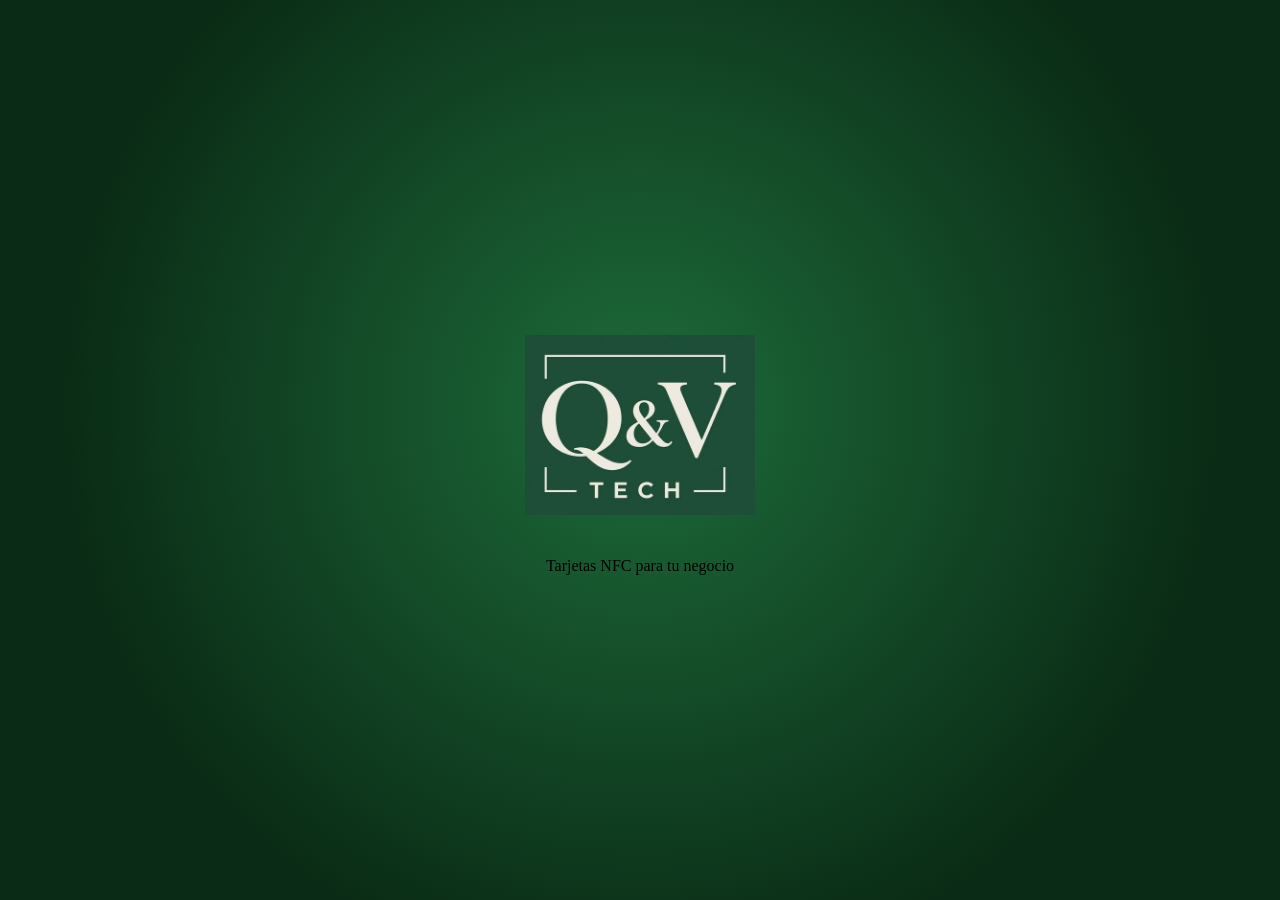
==== cliente/index.html @ 04a566fb "Add files via upload" ====
<!DOCTYPE html>
<html lang="es-CL">
<head>
  <meta charset="UTF-8">
  <meta name="viewport" content="width=device-width, initial-scale=1, viewport-fit=cover">
  <title>Perfil digital · Q&V Tech</title>
  <meta name="robots" content="noindex,nofollow">
  <meta name="theme-color" content="#1e4e38" id="themeColor">
  <link rel="icon" href="../images/logo.jpg">
  <link rel="apple-touch-icon" href="../images/logo.jpg">
  <link rel="preload" as="image" href="../images/logo.jpg">
  <script>document.documentElement.className='js'</script>
  <link rel="preconnect" href="https://fonts.googleapis.com">
  <link rel="preconnect" href="https://fonts.gstatic.com" crossorigin>
  <link href="https://fonts.googleapis.com/css2?family=Bricolage+Grotesque:opsz,wght@12..96,600;12..96,700;12..96,800&family=Karla:wght@400;500;600;700&display=swap" rel="stylesheet">
  <link rel="stylesheet" href="../css/20-cliente.css">
  <script src="../js/qv-config.js" defer></script>
  <script src="../js/qv-core.js" defer></script>
  <script src="../js/qv-datos.js" defer></script>
  <script src="../js/cliente.js" defer></script>
</head>
<body>
  <div class="bg" aria-hidden="true"><span class="orb o1"></span><span class="orb o2"></span></div>

  <!-- Animación de entrada con el logo de Q&V (publicidad al escanear la tarjeta) -->
  <div class="splash" id="splash" aria-hidden="true">
    <div class="sp-rings"><i></i><i></i><i></i></div>
    <img class="sp-logo" src="../images/logo.jpg" alt="">
    <p class="sp-tag">Tarjetas NFC para tu negocio</p>
  </div>

  <main class="perfil" id="app"></main>
  <noscript><p style="padding:2rem;text-align:center">Activa JavaScript para ver este perfil.</p></noscript>
</body>
</html>
---- css/20-cliente.css ----
/* PERFIL DEL CLIENTE (lo que abre el NFC) */
html,body{height:auto;overflow:auto;min-height:100%}
.page{position:relative;z-index:1;max-width:480px;margin:0 auto;padding:max(36px,env(safe-area-inset-top)) 18px max(28px,env(safe-area-inset-bottom));text-align:center;opacity:0;transform:translateY(14px);transition:opacity .7s .15s,transform .7s .15s var(--ease)}
.page.ready{opacity:1;transform:none}
.cl-logo{width:116px;height:116px;margin:0 auto 14px;border-radius:30px;overflow:hidden;display:grid;place-items:center;background:#fff;border:1px solid rgba(255,255,255,.95);box-shadow:0 22px 40px -16px rgba(15,61,30,.4),0 0 0 6px rgba(63,174,88,.1)}
.cl-logo img{width:100%;height:100%;object-fit:contain}
.cl-logo b{font-family:var(--display);font-size:2.4rem;color:#fff;width:100%;height:100%;display:grid;place-items:center;background:linear-gradient(150deg,var(--green-mid),var(--green-dark))}
.page h1{font-size:clamp(1.6rem,7vw,2.1rem);color:var(--green-dark);letter-spacing:-.03em}
.cl-estado{display:inline-flex;align-items:center;gap:.5rem;margin-top:.7rem;padding:.35rem .85rem;border-radius:99px;font-size:.82rem;font-weight:600;background:rgba(255,255,255,.8);border:1px solid var(--line);color:var(--muted)}
.cl-estado i{width:8px;height:8px;border-radius:50%;background:#c0392b}
.cl-estado.on{color:var(--green-mid)}.cl-estado.on i{background:var(--green-bright);box-shadow:0 0 0 0 var(--green-glow);animation:pulso 2s infinite}
@keyframes pulso{70%{box-shadow:0 0 0 8px transparent}}
.tiles{display:grid;grid-template-columns:1fr 1fr;gap:12px;margin-top:26px}
.tile{position:relative;display:flex;flex-direction:column;align-items:flex-start;justify-content:flex-end;min-height:112px;padding:14px;border-radius:22px;text-align:left;overflow:hidden;
 background:linear-gradient(160deg,rgba(255,255,255,.95),rgba(255,255,255,.6));border:1px solid #fff;box-shadow:0 18px 34px -18px rgba(15,61,30,.3),inset 0 1px 0 #fff;
 -webkit-tap-highlight-color:transparent;touch-action:manipulation;transition:transform .32s cubic-bezier(.34,1.8,.5,1),box-shadow .3s,border-color .3s}
.tile.wide{grid-column:span 2;min-height:96px;flex-direction:row;align-items:center;justify-content:flex-start;gap:14px}
.tile.wa{background:linear-gradient(150deg,#1d6b3a,#0f3d1e 60%,#0a2b15);border-color:rgba(143,231,154,.3);box-shadow:0 24px 38px -16px rgba(15,61,30,.65)}
.tile.wa .t-n{color:#fff}.tile.wa .t-s{color:rgba(255,255,255,.7)}
.t-i{display:block;width:40px;height:40px;margin-bottom:auto;padding-bottom:10px;flex:none}.wide .t-i{margin:0;padding:0}
.t-i img{width:40px;height:40px;object-fit:contain;filter:drop-shadow(0 4px 6px rgba(15,61,30,.16))}
.t-i svg{width:36px;height:36px;fill:none;stroke:var(--green-dark);stroke-width:1.5;stroke-linecap:round;stroke-linejoin:round}
.t-n{display:block;font-family:var(--display);font-weight:600;font-size:1rem;color:#17301f;line-height:1.15}.t-s{display:block;font-size:.76rem;color:#8a988f}
.tile:active,.tile.press{transform:scale(1.07);border-color:rgba(63,174,88,.6)}
.tile.sel{animation:inflar .55s cubic-bezier(.34,1.56,.64,1) forwards;border-color:var(--green-bright);box-shadow:0 0 0 4px rgba(63,174,88,.28),0 28px 44px -16px rgba(15,61,30,.5);z-index:2}
.tile.sel::after{content:'';position:absolute;left:var(--rx,50%);top:var(--ry,50%);width:20px;height:20px;margin:-10px;border-radius:50%;background:rgba(63,174,88,.4);animation:onda .7s ease-out forwards}
@keyframes inflar{0%{transform:scale(1)}45%{transform:scale(1.14)}100%{transform:scale(1.09)}}
@keyframes onda{to{transform:scale(16);opacity:0}}
.card{margin-top:14px;padding:16px 18px;border-radius:22px;text-align:left;background:rgba(255,255,255,.75);border:1px solid #fff;box-shadow:0 14px 30px -20px rgba(15,61,30,.3)}
.card h2{font-size:1rem;color:var(--green-dark);margin-bottom:.5rem}
.hr{display:flex;justify-content:space-between;padding:.28rem 0;font-size:.9rem;color:var(--muted);border-bottom:1px dashed var(--line)}.hr:last-child{border:0}
.hr.hoy{color:var(--green-dark);font-weight:700}
.dir{font-size:.92rem;color:var(--muted)}
.cl-foot{display:inline-flex;align-items:center;gap:.6rem;margin-top:28px;padding:.4rem .9rem .4rem .4rem;border-radius:99px;background:var(--green-dark);color:#fff;font-size:.78rem}
.cl-foot img{width:34px;height:26px;object-fit:cover;border-radius:7px}
.vacio{padding:18vh 10px 0}.vacio p{color:var(--muted);margin-top:.5rem}
/* Animación de entrada con el logo de Q&V */
.splash{position:fixed;inset:0;z-index:99;display:flex;flex-direction:column;align-items:center;justify-content:center;gap:26px;background:radial-gradient(circle at 50% 45%,#1d6b3a,#0a2b15 72%);clip-path:circle(150% at 50% 20%);transition:clip-path .95s var(--ease)}
.splash.out{clip-path:circle(0 at 50% 20%);pointer-events:none}
.sp-logo{position:relative;width:min(58vw,230px);border-radius:20px;overflow:visible;animation:logoIn 1.1s cubic-bezier(.22,1,.36,1) both}
.sp-logo img{display:block;width:100%;border-radius:20px;box-shadow:0 30px 60px rgba(0,0,0,.45)}
.sp-ring{position:absolute;inset:-6px;border-radius:26px;border:2px solid var(--green-soft);opacity:0;animation:anillo 1.6s .5s ease-out infinite}
.sp-sheen{position:absolute;inset:0;border-radius:20px;overflow:hidden}
.sp-sheen::after{content:'';position:absolute;top:-20%;bottom:-20%;left:-60%;width:35%;background:linear-gradient(100deg,transparent,rgba(255,255,255,.5),transparent);transform:skewX(-18deg);animation:brillo 1.2s .7s ease-in-out both}
.sp-txt{color:rgba(255,255,255,.75);font-size:.9rem;letter-spacing:.04em;animation:fadeIn .8s 1s both}
@keyframes logoIn{from{opacity:0;transform:scale(.55);filter:blur(14px)}to{opacity:1;transform:none;filter:none}}
@keyframes anillo{from{opacity:.8;transform:scale(1)}to{opacity:0;transform:scale(1.35)}}
@keyframes brillo{to{left:130%}}@keyframes fadeIn{from{opacity:0}}
@media(prefers-reduced-motion:reduce){.splash,.page{transition:none}.tile.sel{animation:none;transform:scale(1.06)}}
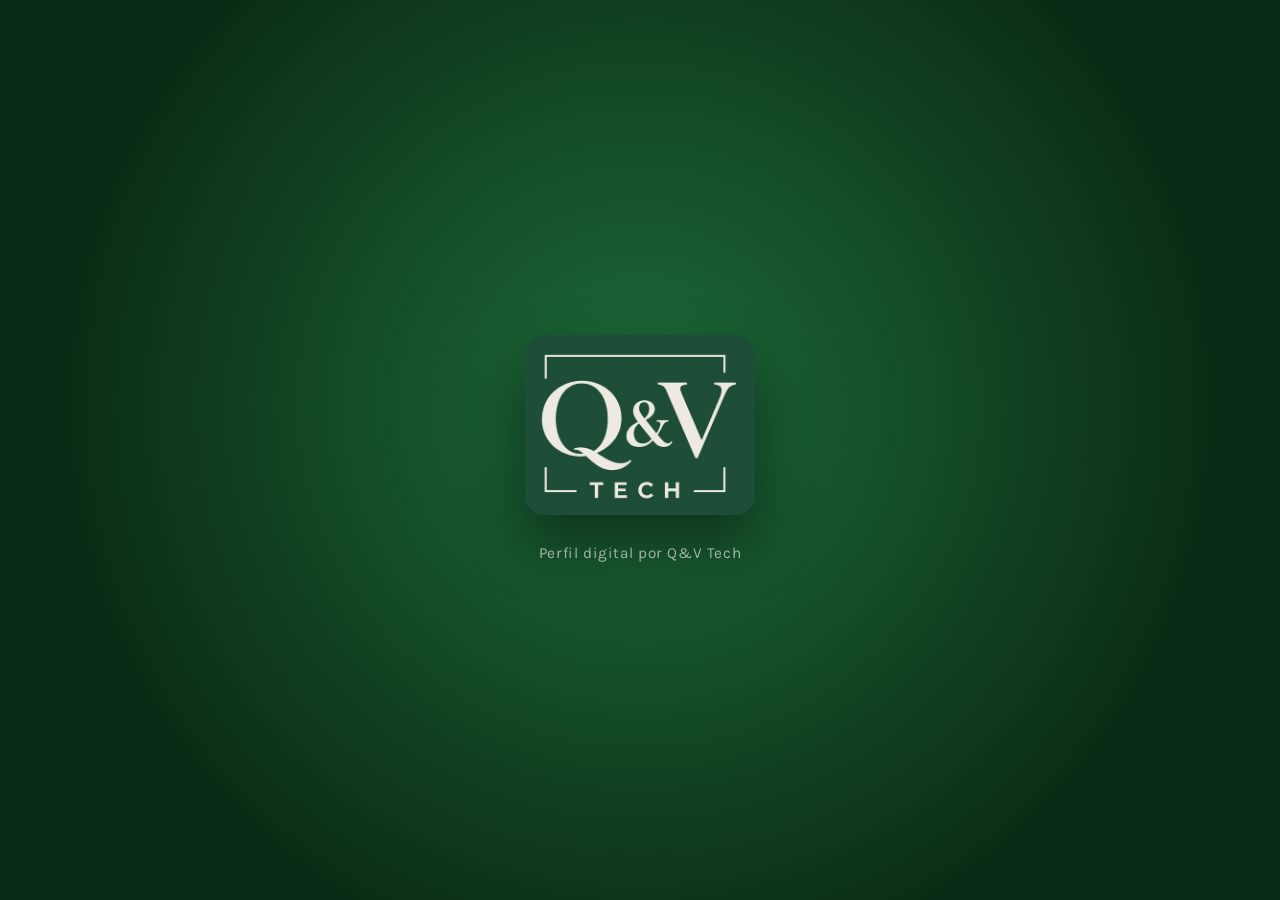
==== commit 0e43924f: "Add files via upload" ====
--- a/cliente/index.html
+++ b/cliente/index.html
@@ -1,35 +1,23 @@
 <!DOCTYPE html>
 <html lang="es-CL">
 <head>
-  <meta charset="UTF-8">
-  <meta name="viewport" content="width=device-width, initial-scale=1, viewport-fit=cover">
-  <title>Perfil digital · Q&V Tech</title>
-  <meta name="robots" content="noindex,nofollow">
-  <meta name="theme-color" content="#1e4e38" id="themeColor">
-  <link rel="icon" href="../images/logo.jpg">
-  <link rel="apple-touch-icon" href="../images/logo.jpg">
-  <link rel="preload" as="image" href="../images/logo.jpg">
-  <script>document.documentElement.className='js'</script>
-  <link rel="preconnect" href="https://fonts.googleapis.com">
-  <link rel="preconnect" href="https://fonts.gstatic.com" crossorigin>
-  <link href="https://fonts.googleapis.com/css2?family=Bricolage+Grotesque:opsz,wght@12..96,600;12..96,700;12..96,800&family=Karla:wght@400;500;600;700&display=swap" rel="stylesheet">
-  <link rel="stylesheet" href="../css/20-cliente.css">
-  <script src="../js/qv-config.js" defer></script>
-  <script src="../js/qv-core.js" defer></script>
-  <script src="../js/qv-datos.js" defer></script>
-  <script src="../js/cliente.js" defer></script>
+<meta charset="UTF-8">
+<meta name="viewport" content="width=device-width, initial-scale=1, viewport-fit=cover">
+<meta name="robots" content="noindex,nofollow">
+<meta name="theme-color" content="#ffffff">
+<title>Perfil digital — Q&V Tech</title>
+<link rel="icon" href="../images/logo.jpg">
+<link rel="apple-touch-icon" href="../images/logo.jpg">
+<link rel="preconnect" href="https://fonts.googleapis.com"><link rel="preconnect" href="https://fonts.gstatic.com" crossorigin>
+<link href="https://fonts.googleapis.com/css2?family=Bricolage+Grotesque:opsz,wght@12..96,600;12..96,700;12..96,800&family=Karla:wght@400;500;600&display=swap" rel="stylesheet">
+<link rel="stylesheet" href="../css/01-base.css"><link rel="stylesheet" href="../css/02-fondo.css"><link rel="stylesheet" href="../css/20-cliente.css">
+<script src="../js/qv-config.js"></script><script src="../js/qv-core.js"></script><script src="../js/qv-datos.js"></script><script src="../js/cliente.js" defer></script>
 </head>
 <body>
-  <div class="bg" aria-hidden="true"><span class="orb o1"></span><span class="orb o2"></span></div>
-
-  <!-- Animación de entrada con el logo de Q&V (publicidad al escanear la tarjeta) -->
-  <div class="splash" id="splash" aria-hidden="true">
-    <div class="sp-rings"><i></i><i></i><i></i></div>
-    <img class="sp-logo" src="../images/logo.jpg" alt="">
-    <p class="sp-tag">Tarjetas NFC para tu negocio</p>
-  </div>
-
-  <main class="perfil" id="app"></main>
-  <noscript><p style="padding:2rem;text-align:center">Activa JavaScript para ver este perfil.</p></noscript>
+<div class="bg" aria-hidden="true"><span class="orb orb-1"></span><span class="orb orb-2"></span><span class="orb orb-3"></span></div>
+<!-- Animación de entrada con el logo de Q&V (se ve al escanear la tarjeta) -->
+<div class="splash" id="splash" aria-hidden="true"><div class="sp-logo"><span class="sp-ring"></span><img src="../images/logo.jpg" alt=""><i class="sp-sheen"></i></div><p class="sp-txt">Perfil digital por Q&amp;V Tech</p></div>
+<main class="page" id="page"></main>
+<noscript><p style="padding:2rem;text-align:center">Activa JavaScript para ver este perfil.</p></noscript>
 </body>
 </html>
--- a/css/01-base.css
+++ b/css/01-base.css
@@ -0,0 +1,47 @@
+/* =====================================================
+   BASE: variables, reset y tipografía
+   ===================================================== */
+
+:root{
+  --white:#ffffff;
+  --green-dark:#0f3d1e;
+  --green-mid:#1d6b2f;
+  --green-bright:#3fae58;
+  --green-soft:#8fe79a;
+  --green-glow:rgba(109,255,122,.55);
+  --slate:#2f3e46;
+  --ink:#16211d;
+  --muted:#4c5a54;
+  --line:rgba(15,61,30,.13);
+
+  --display:'Bricolage Grotesque', ui-sans-serif, system-ui, sans-serif;
+  --body:'Karla', ui-sans-serif, system-ui, -apple-system, sans-serif;
+
+  --ease:cubic-bezier(.65,0,.35,1);
+  --dur:.55s;
+}
+
+*{margin:0;padding:0;box-sizing:border-box;}
+
+html,body{
+  height:100%;
+  overflow:hidden;
+  background:var(--white);
+  color:var(--ink);
+  font-family:var(--body);
+  font-size:17px;
+  line-height:1.6;
+  -webkit-font-smoothing:antialiased;
+  -webkit-text-size-adjust:100%;
+}
+
+h1,h2,h3{font-family:var(--display);letter-spacing:-.02em;line-height:1.1;font-weight:700;}
+::selection{background:var(--green-bright);color:#fff;}
+a{color:inherit;text-decoration:none;}
+button{font:inherit;color:inherit;border:none;background:none;cursor:pointer;}
+:focus-visible{outline:2.5px solid var(--green-bright);outline-offset:4px;border-radius:6px;}
+
+@media (prefers-reduced-motion: reduce){
+  *{animation-duration:.001ms !important;animation-iteration-count:1 !important;transition-duration:.001ms !important;}
+}
+
--- a/css/02-fondo.css
+++ b/css/02-fondo.css
@@ -0,0 +1,123 @@
+/* =====================================================
+   FONDO: orbes, medios tonos y franjas animadas
+   ===================================================== */
+.bg{
+  position:fixed;inset:0;z-index:0;pointer-events:none;overflow:hidden;contain:strict;
+  background-color:#ffffff;
+  background-image: repeating-linear-gradient(
+    -35deg,
+    transparent,
+    transparent 12px,
+    rgba(29,107,47,0.03) 12px,
+    rgba(29,107,47,0.03) 14px
+  );
+}
+
+.orb{position:absolute;border-radius:50%;}
+.orb-1{
+  width:46vmax;height:46vmax;top:-18vmax;right:-14vmax;
+  background:radial-gradient(circle at 38% 38%, rgba(63,174,88,.18), rgba(143,231,154,.08) 60%, transparent 72%);
+  animation:orbFloat 26s ease-in-out infinite;
+}
+.orb-2{
+  width:32vmax;height:32vmax;bottom:-13vmax;left:-10vmax;
+  background:radial-gradient(circle at 55% 45%, rgba(29,107,47,.14), rgba(63,174,88,.06) 58%, transparent 74%);
+  animation:orbFloat 34s ease-in-out infinite reverse;
+}
+.orb-3{
+  width:15vmax;height:15vmax;top:26%;left:34%;
+  background:radial-gradient(circle at 42% 40%, rgba(63,174,88,.15), transparent 70%);
+  animation:orbFloat 21s ease-in-out infinite;
+}
+@keyframes orbFloat{
+  0%,100%{transform:translate3d(0,0,0) scale(1);}
+  50%{transform:translate3d(-3vmax,3vmax,0) scale(1.07);}
+}
+
+.decor-circle {
+  position: absolute;
+  border-radius: 50%;
+  border: 2px dashed rgba(63,174,88, 0.25);
+  pointer-events: none;
+  z-index: 0;
+}
+.decor-circle-top {
+  width: 180px; height: 180px; top: -50px; right: 10%;
+  background: radial-gradient(circle, rgba(63,174,88,0.08) 0%, transparent 70%);
+  animation: orbFloat 15s ease-in-out infinite;
+}
+.decor-circle-bottom {
+  width: 240px; height: 240px; bottom: -80px; left: 8%;
+  background: radial-gradient(circle, rgba(29,107,47,0.06) 0%, transparent 70%);
+  animation: orbFloat 22s ease-in-out infinite reverse;
+}
+
+.halftone{
+  position:absolute;overflow:hidden;
+}
+.halftone::before{
+  content:'';position:absolute;inset:-52px;
+  background-image:radial-gradient(rgba(29,107,47,.25) 1.6px, transparent 1.7px);
+  background-size:13px 13px;
+  animation:dotDrift 18s linear infinite;
+  will-change:transform;
+}
+.ht-1{
+  width:34vmax;height:30vmax;right:-4vmax;bottom:6vh;
+  transform:rotate(-40deg);
+  -webkit-mask-image:radial-gradient(ellipse at 60% 50%, #000 15%, transparent 68%);
+  mask-image:radial-gradient(ellipse at 60% 50%, #000 15%, transparent 68%);
+  opacity:.45;
+}
+.ht-2{
+  width:22vmax;height:20vmax;left:-3vmax;top:8vh;
+  transform:rotate(-40deg);
+  -webkit-mask-image:radial-gradient(ellipse at 45% 50%, #000 10%, transparent 64%);
+  mask-image:radial-gradient(ellipse at 45% 50%, #000 10%, transparent 64%);
+  opacity:.35;
+}
+@keyframes dotDrift{
+  0%{transform:translate3d(0,0,0);}
+  100%{transform:translate3d(52px,52px,0);}
+}
+
+.streaks{
+  position:absolute;
+  left:50%;top:50%;
+  /* ancho y alto los fija js/fondo.js según la pantalla */
+  transform:translate(-50%,-50%) rotate(-35deg);
+  display:flex;flex-direction:column;justify-content:center;
+}
+/* El espacio entre piezas va dentro de cada mitad (ver fondo.js): así -50% es exacto y el bucle no salta */
+.track{display:flex;align-items:center;width:max-content;flex:none;will-change:transform;animation:slide 60s linear infinite;backface-visibility:hidden;}
+.track .half{display:flex;align-items:center;flex:none;}
+.track i{
+  display:block;
+  height:5.5vmax;
+  min-height:42px;
+  border-radius:999px;
+  flex:none;
+}
+
+.track i.solid{background:#3fae58; opacity:0.45;}
+.track i.pale{background:#1d6b2f; opacity:0.45;}
+.track i.line{background:#8fe79a; opacity:0.4;}
+.track i.dark{background:#0f3d1e; opacity:0.5;}
+.track i.dot{
+  height:5.5vmax;min-height:42px;
+  width:5.5vmax;min-width:42px;
+  border-radius:50%;
+  background:#1d6b2f;
+  opacity:0.45;
+}
+
+@keyframes slide{
+  from{transform:translate3d(0,0,0);}
+  to{transform:translate3d(-50%,0,0);}
+}
+
+.bg-veil{
+  position:fixed;inset:0;z-index:0;pointer-events:none;
+  background:radial-gradient(ellipse at 50% 50%, rgba(255,255,255,.75) 0%, rgba(255,255,255,.4) 60%, rgba(255,255,255,.1) 100%);
+}
+
